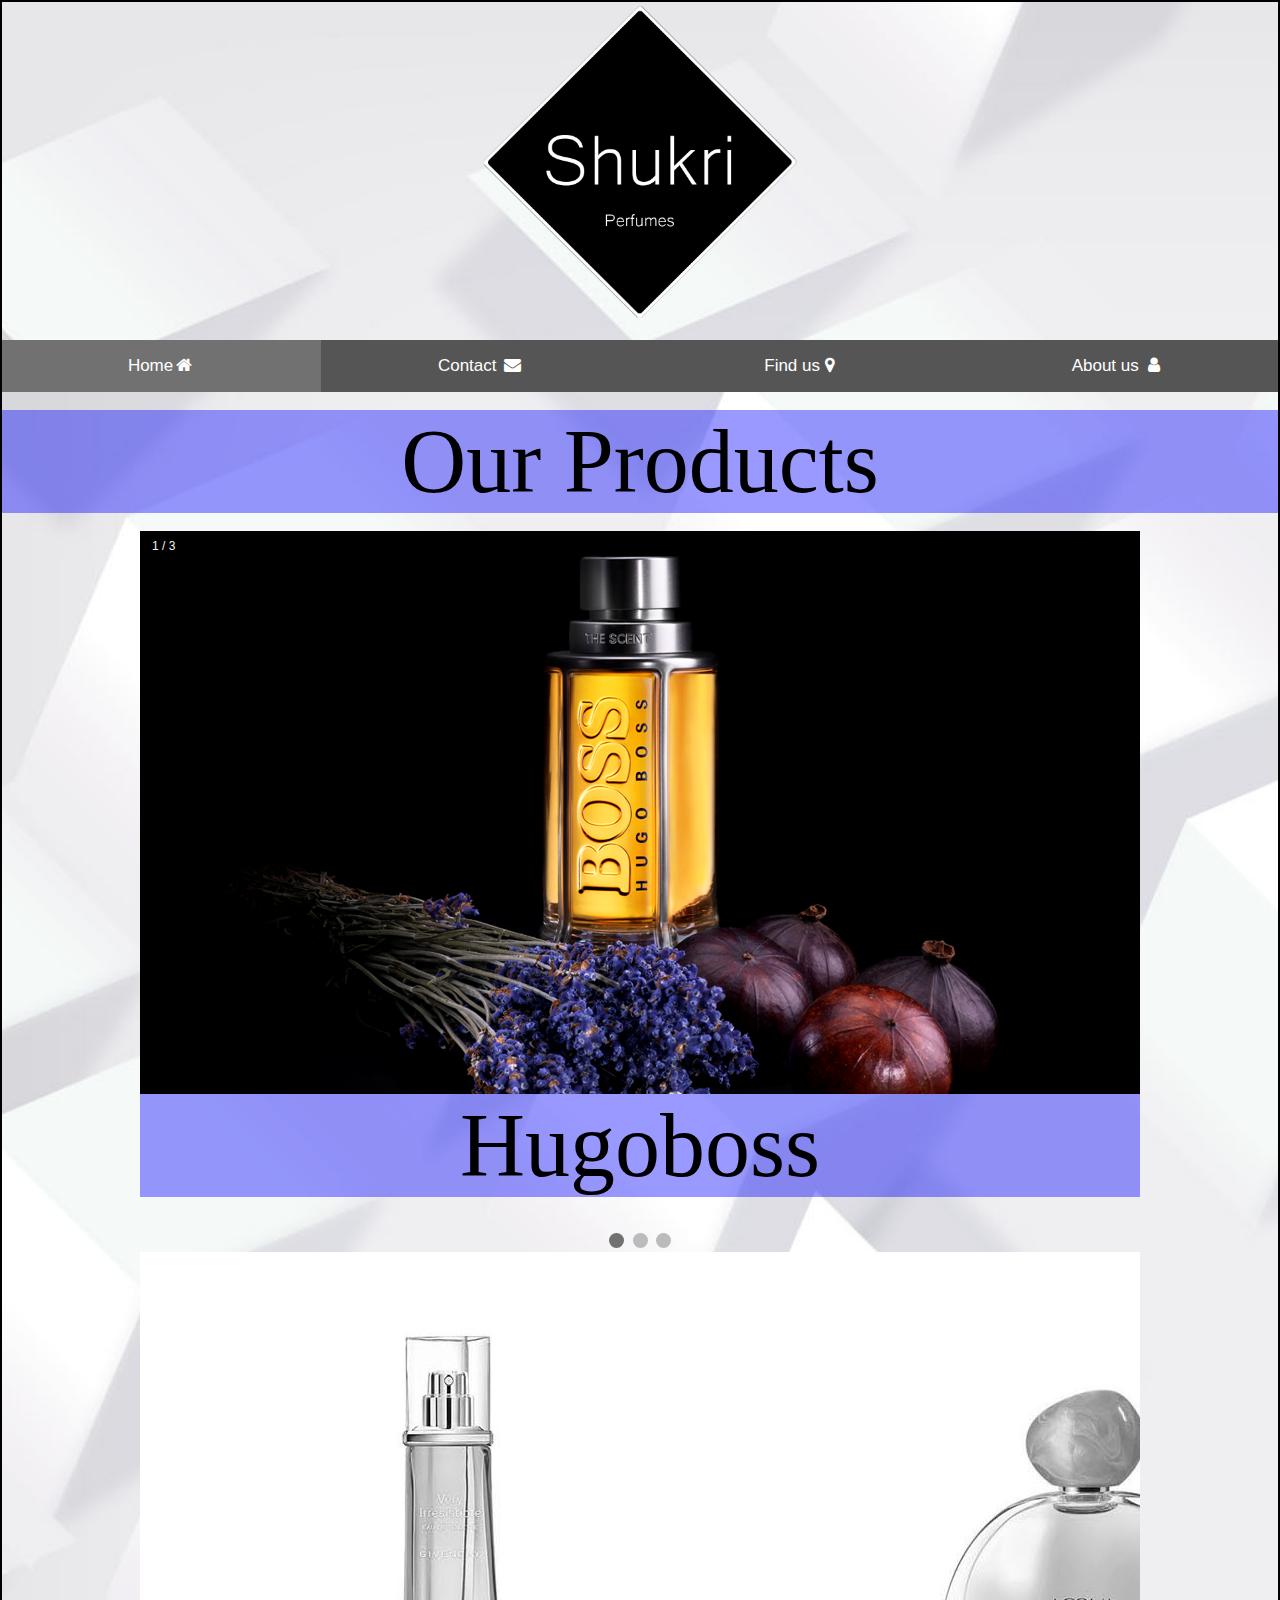
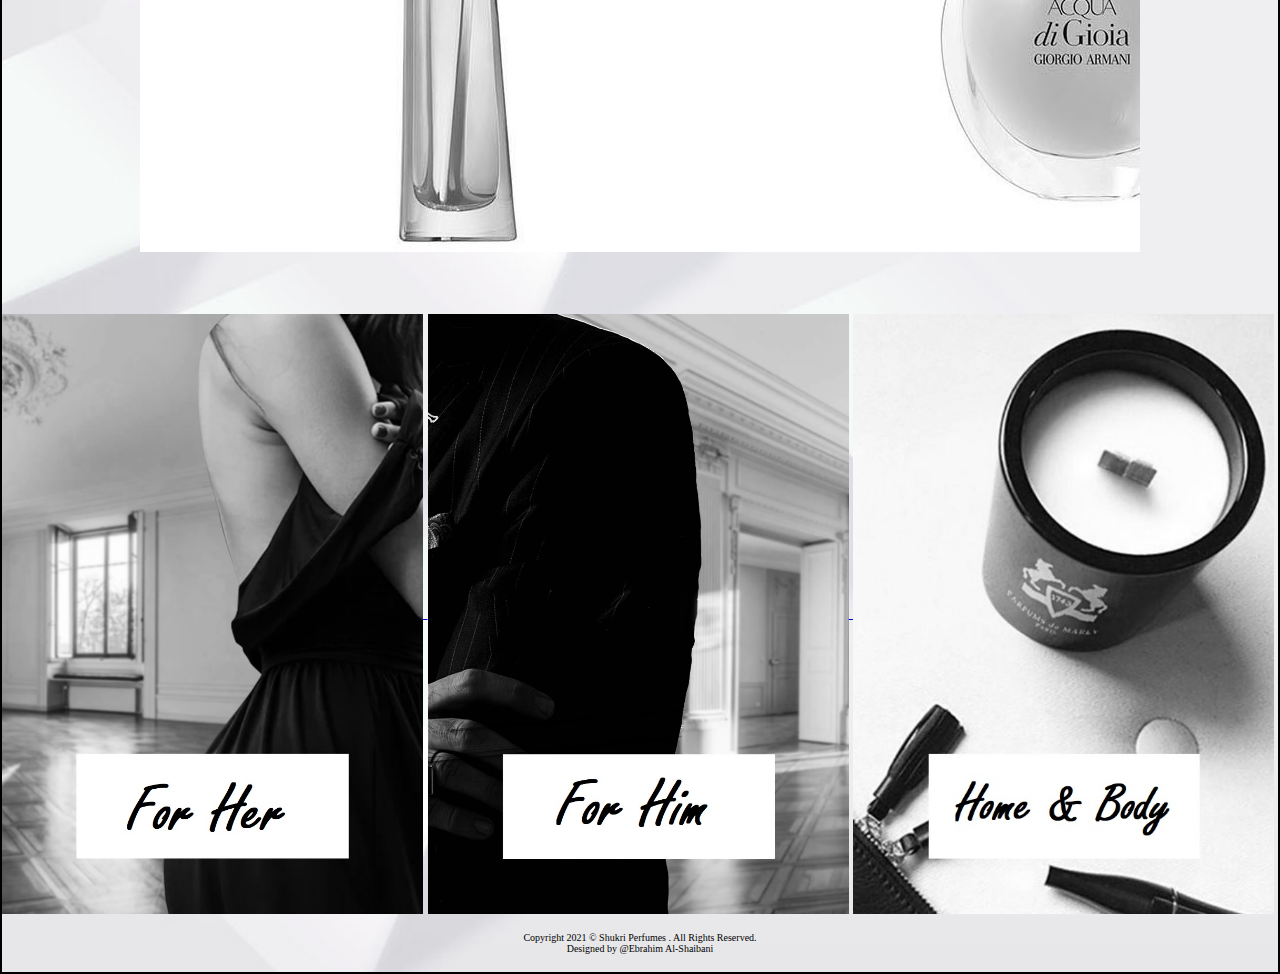
==== index.html @ 43012d8d "comit" ====
<!doctype html>
<html>
    <head>
            <meta charset="utf-8">
            <title>Shukri Perfumes</title>
            <link rel = "icon" href ="pic/logos/shukri01.png" type = "image/x-icon">
            <meta name="description" content="Shukri Perfumes">
            <meta name="viewport" content="width=device-width, initial-scale=1">
            <link rel="stylesheet" href="style.css">
            <link rel="stylesheet" href="https://cdnjs.cloudflare.com/ajax/libs/font-awesome/4.7.0/css/font-awesome.min.css">

    </head>

    <body>
    <a href="index.html">
  <img class="center" src="pic/logos/shukri01.png" alt="logo" style="width:320px;height:320px;"><br>
</a>
         
        
        


<div class="navbar">
  <a href="index.html" class="active">Home<i class="fa fa-fw fa-home"></i></a>
  <a href="Contact.html">Contact <i class="fa fa-fw fa-envelope"></i></a>
  <a href="Location.html" >Find us <i class="fa fa-map-marker"></i></a>
  <a href="About.html" >About us <i class="fa fa-fw fa-user"></i></a><br>
</div>
        <br>
        
      <div class="s2">
            Our Products
      </div>
        <br>
        
 <div class="slideshow-container">

<div class="mySlides fade">
  <div class="numbertext">1 / 3</div>
  <img src="pic/Men/24200_Fragrances_men.png" style="width:100%">
  <div class="s2">Hugoboss</div>
</div>

<div class="mySlides fade">
  <div class="numbertext">2 / 3</div>
  <img src="pic/Men/Paco-Rabanne-One-Million-perfume.jpg" style="width:100%">
  <div class="s2">One-Million</div>
</div>

<div class="mySlides fade">
  <div class="numbertext">3 / 3</div>
  <img src="pic/Men/SauvagebyDior.jpg" style="width:100%">
  <div class="s2">Sauvage</div>
</div>

</div>
<br>
        <div><br></div>
        
        
<div style="text-align:center">
  <span class="dot"></span> 
  <span class="dot"></span> 
  <span class="dot"></span> 
</div>

<script>
var slideIndex = 0;
showSlides();

function showSlides() {
  var i;
  var slides = document.getElementsByClassName("mySlides");
  var dots = document.getElementsByClassName("dot");
  for (i = 0; i < slides.length; i++) {
    slides[i].style.display = "none";  
  }
  slideIndex++;
  if (slideIndex > slides.length) {slideIndex = 1}    
  for (i = 0; i < dots.length; i++) {
    dots[i].className = dots[i].className.replace(" active", "");
  }
  slides[slideIndex-1].style.display = "block";  
  dots[slideIndex-1].className += " active";
  setTimeout(showSlides, 2000); // Change image every 2 seconds
}
</script>

        
        
        
        
           <div class="slideshow">
   <div class="images">
     
   </div>
</div>
    

    
    <div class="tech-slideshow">
  <div class="mover-1"></div>
  <div class="mover-2"></div>
</div>
<br>
        <br>
        <br>
        
         
            
            
            <div class="center01">
            <a class="img01" href="For%20Her%20.html">
               <img src="pic/for-her.jpg" style="width:33%" >
                    </a>
   
                    <a class="img01" href="For%20Him.html">
            <img src="pic/for-him.jpg" style="width:33%">
                    </a> 

                    <a class="img01" href="For%20Her%20.html">
            <img src="pic/home-and-body.jpg" style="width:33%"> 
                    </a>
             
       </div>
<br>
        
       
           

        
        <footer>
   Copyright 2021 &copy; Shukri Perfumes . All Rights Reserved.<br>
                            Designed by &#64;Ebrahim Al-Shaibani
                            
        </footer>
    </body>
    <br>

</html>
---- style.css ----
body
{
    
    background-image:url(pic/background/3379058.jpg);
    border: 2px solid black;
    background-color: black;
    background-repeat: no-repeat;
    background-size: cover;
    font-family: Arial, Helvetica, sans-serif;

}
p
{
font-size: 200px;
    color: aliceblue;
}
* {box-sizing: border-box;}
body {font-family: Arial, Helvetica, sans-serif;}

.navbar
{
  width: 100%;
  overflow: hidden;
  background-color: #555;
  position: sticky;
}

.navbar a {
  float: left;
  font-size: 16px 16px;
  padding: 16px 16px;
  color: white;
  font-size: 17px;
  width: 25%; 
  text-align: center;
  text-decoration: none;
}

.navbar a:hover {
  background-color: #000;
}



@media screen and (max-width: 500px) {
  .navbar a 
  {
    float: none;
    display: black;
    width: 100%;
    text-align: left;
  }
}

.center
{
  display: block;
  margin-left: auto;
  margin-right: auto;
  width: 20%;
  border-image-width: auto;
  margin-top: 0;
}
.center01
{
  margin-left: auto;
  margin-right: auto;
  width: 100%;
  margin-top: 8px;
  vertical-align: middle;
  width: 100%;
}

* {box-sizing: border-box;}
body {font-family: Verdana, sans-serif;}
.mySlides {display: none;}
img {vertical-align: middle;}

/* Slideshow container */
.slideshow-container {
  max-width: 1000px;
  position: relative;
  margin: auto;
}

/* Caption text */
.text {
  color: #f2f2f2;
  font-size: 15px;
  padding: 8px 12px;
  position: absolute;
  bottom: 8px;
  width: 100%;
  text-align: center;
}

/* Number text (1/3 etc) */
.numbertext {
  color: #f2f2f2;
  font-size: 12px;
  padding: 8px 12px;
  position: absolute;
  top: 0;
}

/* The dots/bullets/indicators */
.dot {
  height: 15px;
  width: 15px;
  margin: 0 2px;
  background-color: #bbb;
  border-radius: 50%;
  display: inline-block;
  transition: background-color 10.5s ;
}

.active {
  background-color: #717171;
}

/* Fading animation */
.fade {
  -webkit-animation-name: fade;
  -webkit-animation-duration: 1.5s;
  animation-name: fade;
  animation-duration: 1.5s;
}
footer 
{
  text-align: center;
  color: black;
  font-family: 'Ebrahimfont2';
  font-size: 10px;
}
@-webkit-keyframes fade {
  from {opacity: .4} 
  to {opacity: 1}
}

@keyframes fade {
  from {opacity: .4} 
  to {opacity: 1}
}

/* On smaller screens, decrease text size */
@media only screen and (max-width: 300px) {
  .text {font-size: 11px}
}
@font-face 
{
   font-family: Fancy;
   src: url(fonts/KGNeatlyPrinted.ttf);
}
.s2
{
    
  font-family: 'fancy';
  text-align: center;
  font-size: 90px;
  color: black;
  background-color: rgb(0,0,255);
  background-color: rgba(0,0,255,0.4)
    
}
body {
  margin: 0;
  font-family: Arial;
}

.header {
  text-align: center;
  padding: 32px;
}

.row {
  display: -ms-flexbox; /* IE10 */
  display: flex;
  -ms-flex-wrap: wrap; /* IE10 */
  flex-wrap: wrap;
  padding: 0 4px;
}

/* Create four equal columns that sits next to each other */
.column {
  -ms-flex: 25%; /* IE10 */
  flex: 25%;
  max-width: 25%;
  padding: 0 40px;
}

.column img {
  margin-top: 8px;
  vertical-align: middle;
  width: 100%;
}

/* Responsive layout - makes a two column-layout instead of four columns */
@media screen and (max-width: 800px) {
  .column {
    -ms-flex: 50%;
    flex: 50%;
    max-width: 50%;
  }
}

/* Responsive layout - makes the two columns stack on top of each other instead of next to each other */
@media screen and (max-width: 600px) {
  .column {
    -ms-flex: 100%;
    flex: 100%;
    max-width: 100%;
  }
}

/*
.container {
  position: relative;
  width: 50%;
}
*/
.image {
  display: block;
  width: 100%;
  height: auto;
}



.centered {
  position: absolute;
  top: 50%;
  left: 50%;
  transform: translate(-50%, -50%);
}


/*حركه الصور*/

 .container {
  position: relative;
  width: 50%;
}


/* The overlay effect (full height and width) - lays on top of the container and over the image */
.overlay {
  position: absolute;
  bottom: 0;
  left: 0;
  right: 0;
  background-color: #008CBA;
  overflow: hidden;
  width: 100%;
  height: 100%;
  transform: scale(0);
  transition: .3s ease;
}

/* When you mouse over the container, the overlay text will "zoom" in display */
.container:hover .overlay {
  transform: scale(1);
}

/* Some text inside the overlay, which is positioned in the middle vertically and horizontally */
.text {
  color: white;
  font-size: 20px;
  position: absolute;
  top: 50%;
  left: 50%;
  transform: translate(-50%, -50%);
  text-align: center;
}



/*سلايدااات*/
.tech-slideshow {
  height: 600px;
  max-width: 1000px;
  margin: 0 auto;
  position: relative;
  overflow: hidden;
  transform: translate3d(0, 0, 0);
}

.tech-slideshow > div 
{
  height: 200px;
  width: 2526px;
  background: url(wow.jpg);
  position: absolute;
  top: 0;
  left: 0;
  height: 100%;
  transform: translate3d(0, 0, 0);
}
.tech-slideshow .mover-1 
{
  animation: moveSlideshow 15s linear infinite;
}
.tech-slideshow .mover-2 
{
  opacity: 0;
  transition: opacity 1s ease-out;
  background-position: 0 -635px;
  animation: moveSlideshow 15s linear infinite;
}
.tech-slideshow:hover .mover-2 
{
  opacity: 1;
}

@keyframes moveSlideshow 
{
  100% 
  { 
    transform: translateX(-50.6666%);  
  }
}
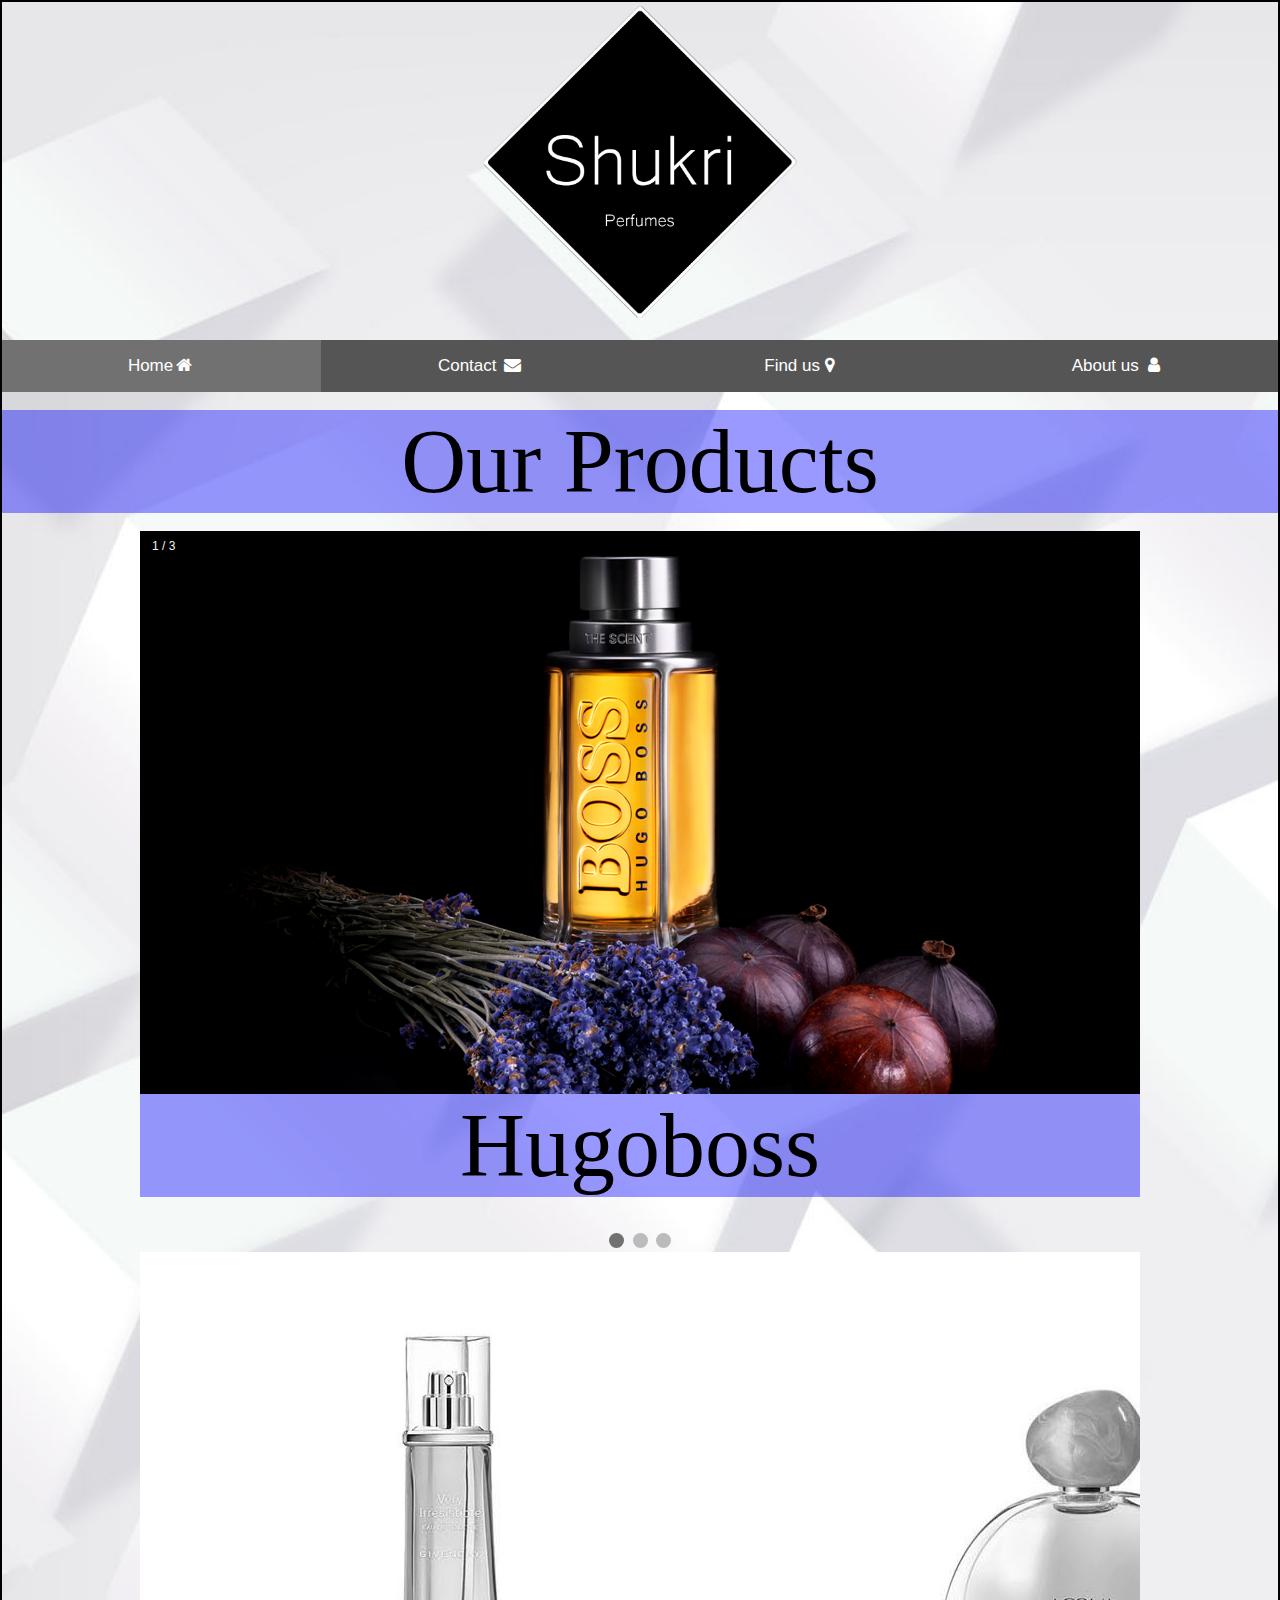
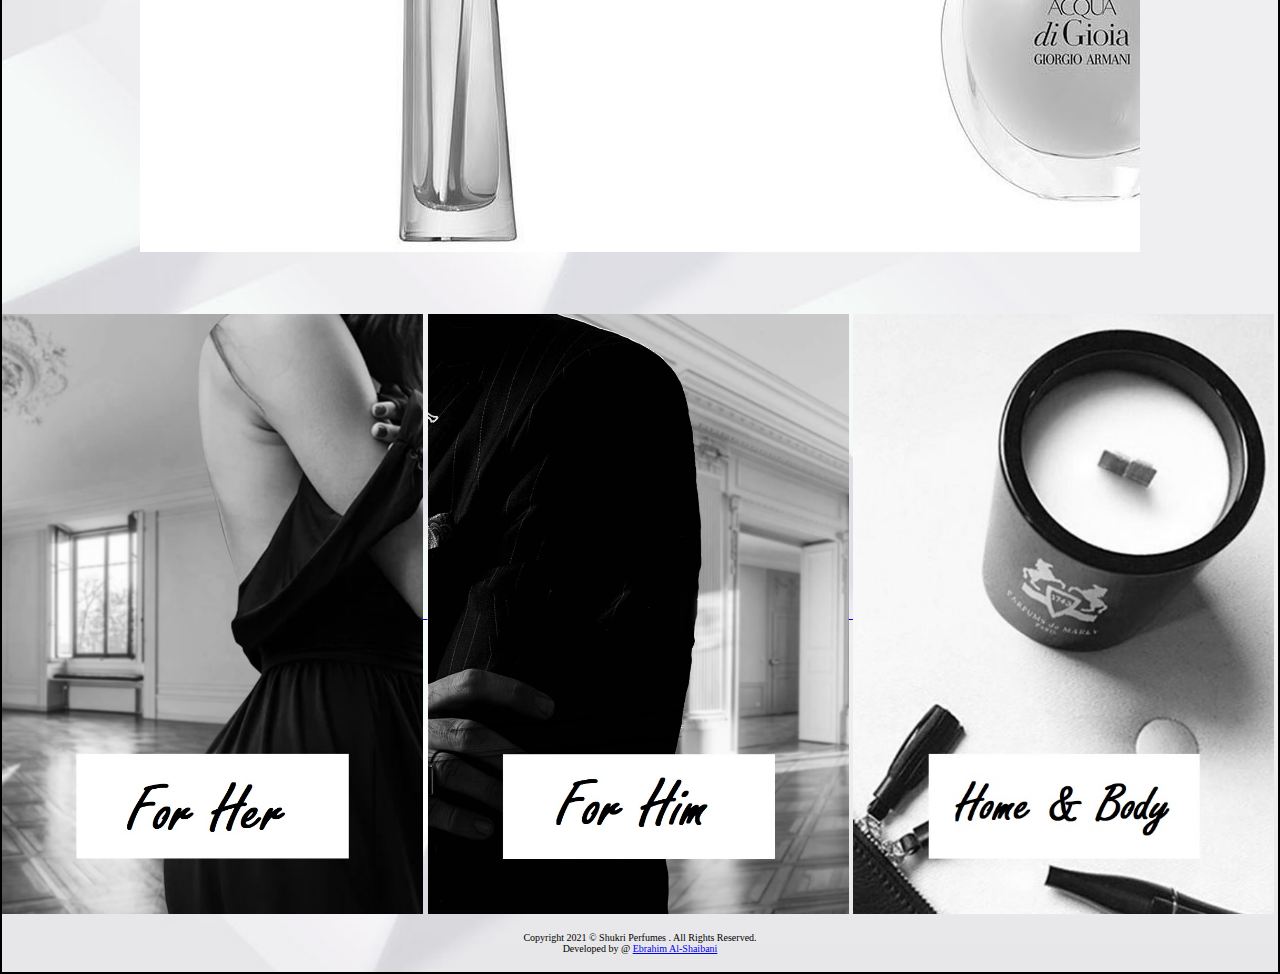
==== commit a697e5ca: "commit1" ====
--- a/index.html
+++ b/index.html
@@ -131,7 +131,7 @@
         
         <footer>
    Copyright 2021 &copy; Shukri Perfumes . All Rights Reserved.<br>
-                            Designed by &#64;Ebrahim Al-Shaibani
+   Developed by &#64; <a class="ebrahim" href="https://ebrahimalshaibani.github.io/ebrahim/" > Ebrahim Al-Shaibani</a><br>
                             
         </footer>
     </body>
